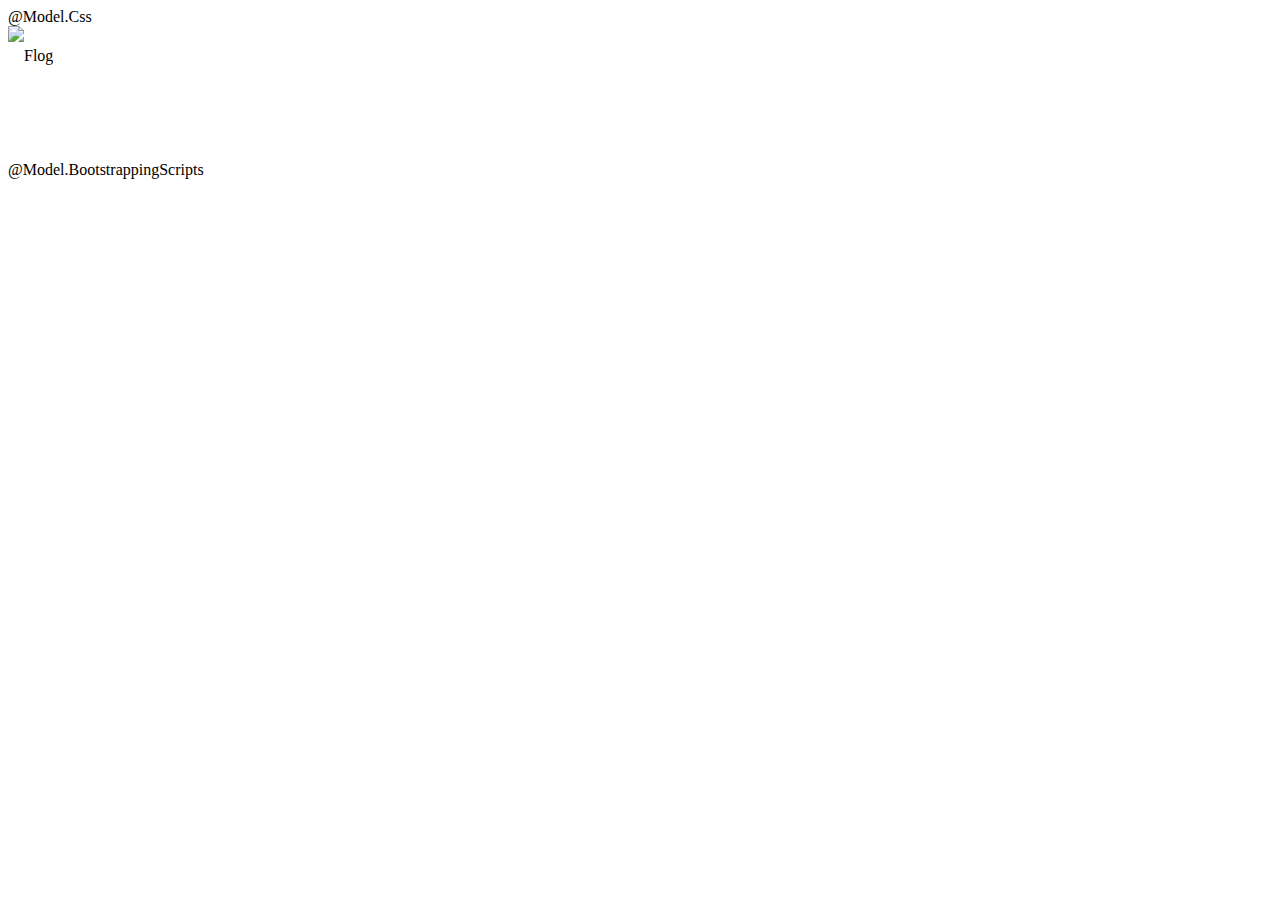
==== Flog.Web/Client/react-index.html @ c3ac72b8 "Hello react." ====
﻿<!DOCTYPE html>
<html>
<head>
    <title>Flog</title>
    <meta charset="utf-8" />
    <meta http-equiv="X-UA-Compatible" content="IE=edge, chrome=1" />
    <meta name="viewport" content="width=device-width, initial-scale=1, maximum-scale=1, minimum-scale=1, user-scalable=no" />
    <!-- Theme courtesy of http://bootswatch.com/ -->
    <link href="//maxcdn.bootstrapcdn.com/bootswatch/3.3.1/darkly/bootstrap.min.css" rel="stylesheet">
    <link href="//maxcdn.bootstrapcdn.com/font-awesome/4.2.0/css/font-awesome.min.css" rel="stylesheet">
    @Model.Css
</head>
<body>
    <div class="inner">
        <div class="navbar navbar-default navbar-fixed-top">
            <div class="container">
                <div class="navbar-header" style="line-height: 60px;">
                    <img src="/client/content/img/flog-logo.png" alt="Flog" style="height: 40px;" />
                </div>
            </div>
            <div class="clearfix"></div>
        </div>
        <div class="container" style="margin-top:75px;">
            <div id="app"></div>
        </div>
    </div>

    @Model.BootstrappingScripts
    <script type="text/javascript">
        window.loading_screen = window.pleaseWait({
            logo: '/client/content/img/flog-logo.png',
            backgroundColor: '#00bc8c',
            loadingHtml: '<div class="spinner"><div class="rect1"></div><div class="rect2"></div><div class="rect3"></div><div class="rect4"></div><div class="rect5"></div></div>'
        });
    </script>

    <script src="//code.jquery.com/jquery-2.1.1.min.js"></script>
    <script type="text/javascript" src="//cdnjs.cloudflare.com/ajax/libs/react/0.12.2/react.js"></script>
    <script type="text/javascript" src="//cdnjs.cloudflare.com/ajax/libs/react/0.12.2/JSXTransformer.js"></script>
    <script type="text/javascript" src="//cdnjs.cloudflare.com/ajax/libs/moment.js/2.8.4/moment.min.js"></script>
    <script type="text/javascript" src="//cdnjs.cloudflare.com/ajax/libs/underscore.js/1.7.0/underscore-min.js"></script>
    <script type="text/jsx" src="/client/react-app/app.js"></script>

</body>
</html>
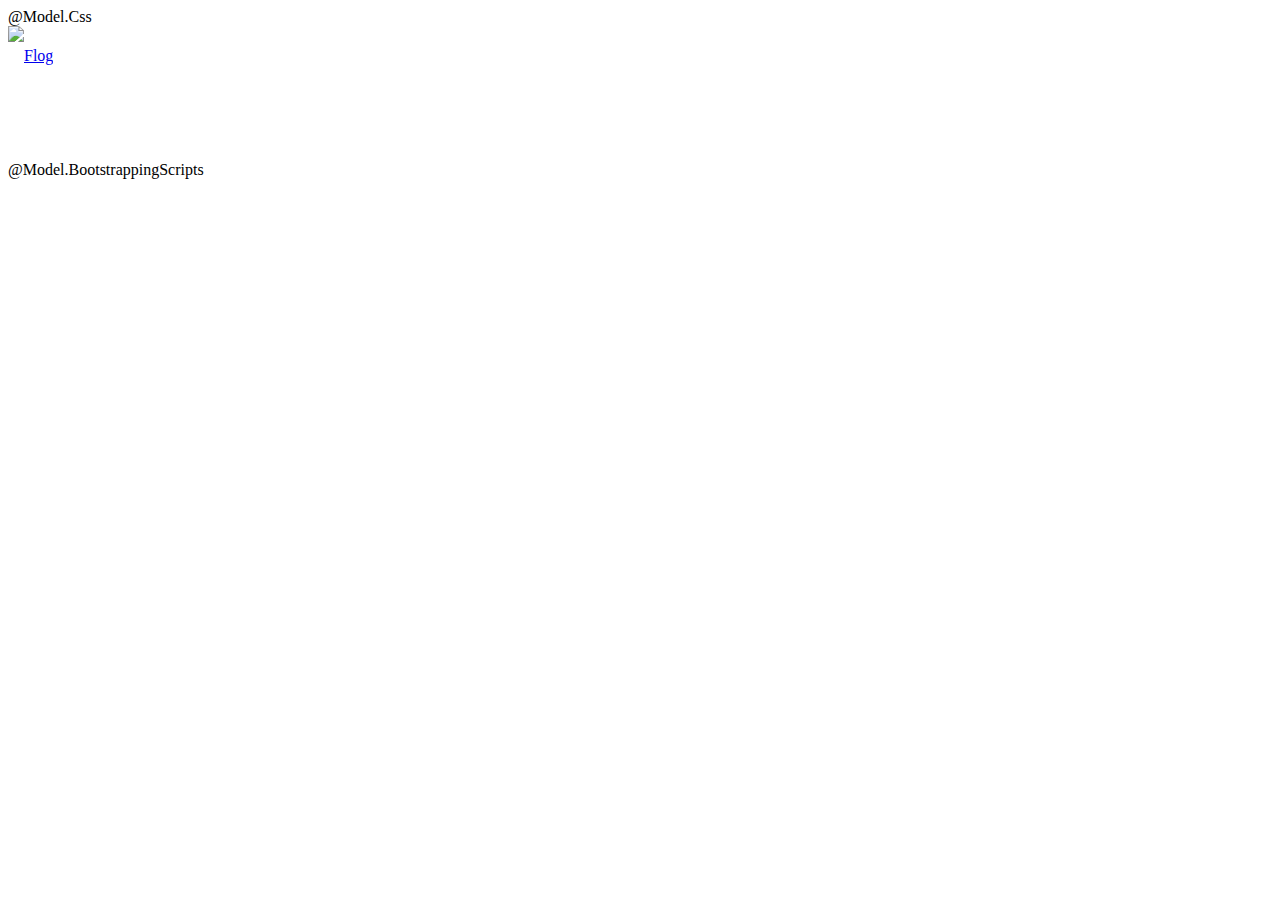
==== commit d9b72d88: "Async loading of workouts from server." ====
--- a/Flog.Web/Client/react-index.html
+++ b/Flog.Web/Client/react-index.html
@@ -6,8 +6,8 @@
     <meta http-equiv="X-UA-Compatible" content="IE=edge, chrome=1" />
     <meta name="viewport" content="width=device-width, initial-scale=1, maximum-scale=1, minimum-scale=1, user-scalable=no" />
     <!-- Theme courtesy of http://bootswatch.com/ -->
-    <link href="//maxcdn.bootstrapcdn.com/bootswatch/3.3.1/darkly/bootstrap.min.css" rel="stylesheet">
-    <link href="//maxcdn.bootstrapcdn.com/font-awesome/4.2.0/css/font-awesome.min.css" rel="stylesheet">
+    <link href="../client/content/ext/bootstrap.min.css" rel="stylesheet">
+    <link href="../client/content/ext/font-awesome.min.css" rel="stylesheet">
     @Model.Css
 </head>
 <body>
@@ -15,7 +15,9 @@
         <div class="navbar navbar-default navbar-fixed-top">
             <div class="container">
                 <div class="navbar-header" style="line-height: 60px;">
-                    <img src="/client/content/img/flog-logo.png" alt="Flog" style="height: 40px;" />
+                    <a href="../react">
+                        <img src="/client/content/img/flog-logo.png" alt="Flog" style="height: 40px;" />
+                    </a>
                 </div>
             </div>
             <div class="clearfix"></div>
@@ -34,11 +36,33 @@
         });
     </script>
 
-    <script src="//code.jquery.com/jquery-2.1.1.min.js"></script>
-    <script type="text/javascript" src="//cdnjs.cloudflare.com/ajax/libs/react/0.12.2/react.js"></script>
-    <script type="text/javascript" src="//cdnjs.cloudflare.com/ajax/libs/react/0.12.2/JSXTransformer.js"></script>
-    <script type="text/javascript" src="//cdnjs.cloudflare.com/ajax/libs/moment.js/2.8.4/moment.min.js"></script>
-    <script type="text/javascript" src="//cdnjs.cloudflare.com/ajax/libs/underscore.js/1.7.0/underscore-min.js"></script>
+    <script src="../client/scripts/ext/jquery-2.1.1.min.js"></script>
+    <script src="../client/scripts/ext/react.js"></script>
+    <script src="../client/scripts/ext/react-router.js"></script>
+    <script src="../client/scripts/ext/JSXTransformer.js"></script>
+    <script src="../client/scripts/ext/fluxxor.js"></script>
+    <script src="../client/scripts/ext/moment.min.js"></script>
+    <script src="../client/scripts/ext/underscore-min.js"></script>
+    <script src="../client/scripts/sweet-alert.min.js"></script>
+
+    <script src="/client/react-app/flux/actions.js"></script>
+    <script src="/client/react-app/flux/route_store.js"></script>
+    <script src="/client/react-app/flux/workout_store.js"></script>
+
+    <script src="/client/react-app/features/login/user_service.js"></script>
+    <script src="/client/react-app/authentication.js"></script>
+    <script type="text/jsx" src="/client/react-app/features/login/login.js"></script>
+
+    <script src="/client/react-app/features/workout/workout_service.js"></script>
+    <script type="text/jsx" src="/client/react-app/features/workout/set.js"></script>
+    <script type="text/jsx" src="/client/react-app/features/workout/exercise_details.js"></script>
+    <script type="text/jsx" src="/client/react-app/features/workout/exercise.js"></script>
+    <script type="text/jsx" src="/client/react-app/features/workout/workout.js"></script>
+
+    <script type="text/jsx" src="/client/react-app/features/home/workout_list_item.js"></script>
+    <script type="text/jsx" src="/client/react-app/features/home/workout_list.js"></script>
+
+    <script type="text/jsx" src="/client/react-app/not_found.js"></script>
     <script type="text/jsx" src="/client/react-app/app.js"></script>
 
 </body>
